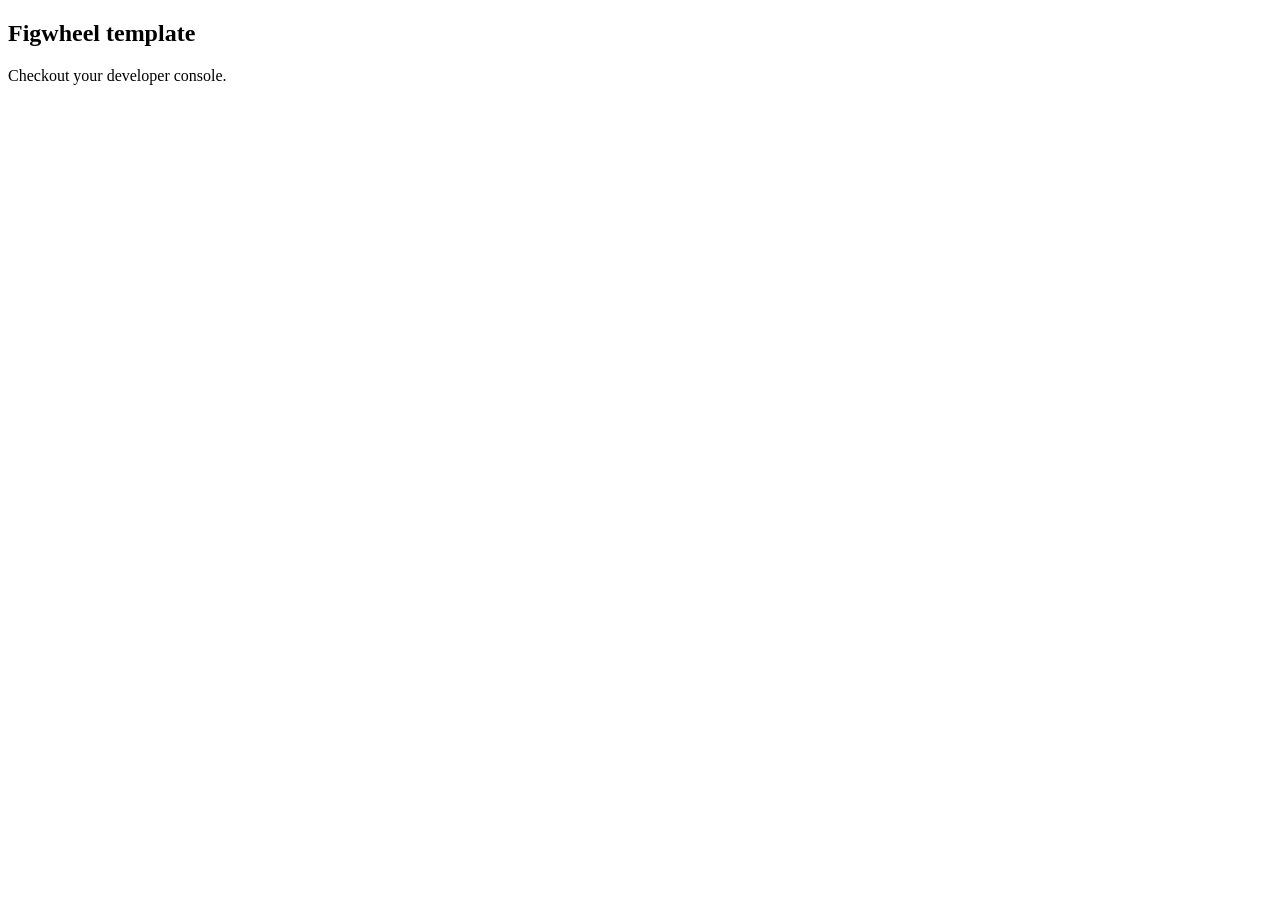
==== resources/public/index.html @ b0b045fc "initial commit from template" ====
<!DOCTYPE html>
<html>
  <head>
    <meta charset="UTF-8">
    <meta name="viewport" content="width=device-width, initial-scale=1">
    <link href="css/style.css" rel="stylesheet" type="text/css">
  </head>
  <body>
    <div id="app">
      <h2>Figwheel template</h2>
      <p>Checkout your developer console.</p>
    </div>
    <script src="js/compiled/sierpinski_sieve.js" type="text/javascript"></script>
  </body>
</html>
---- resources/public/css/style.css ----
/* some style */
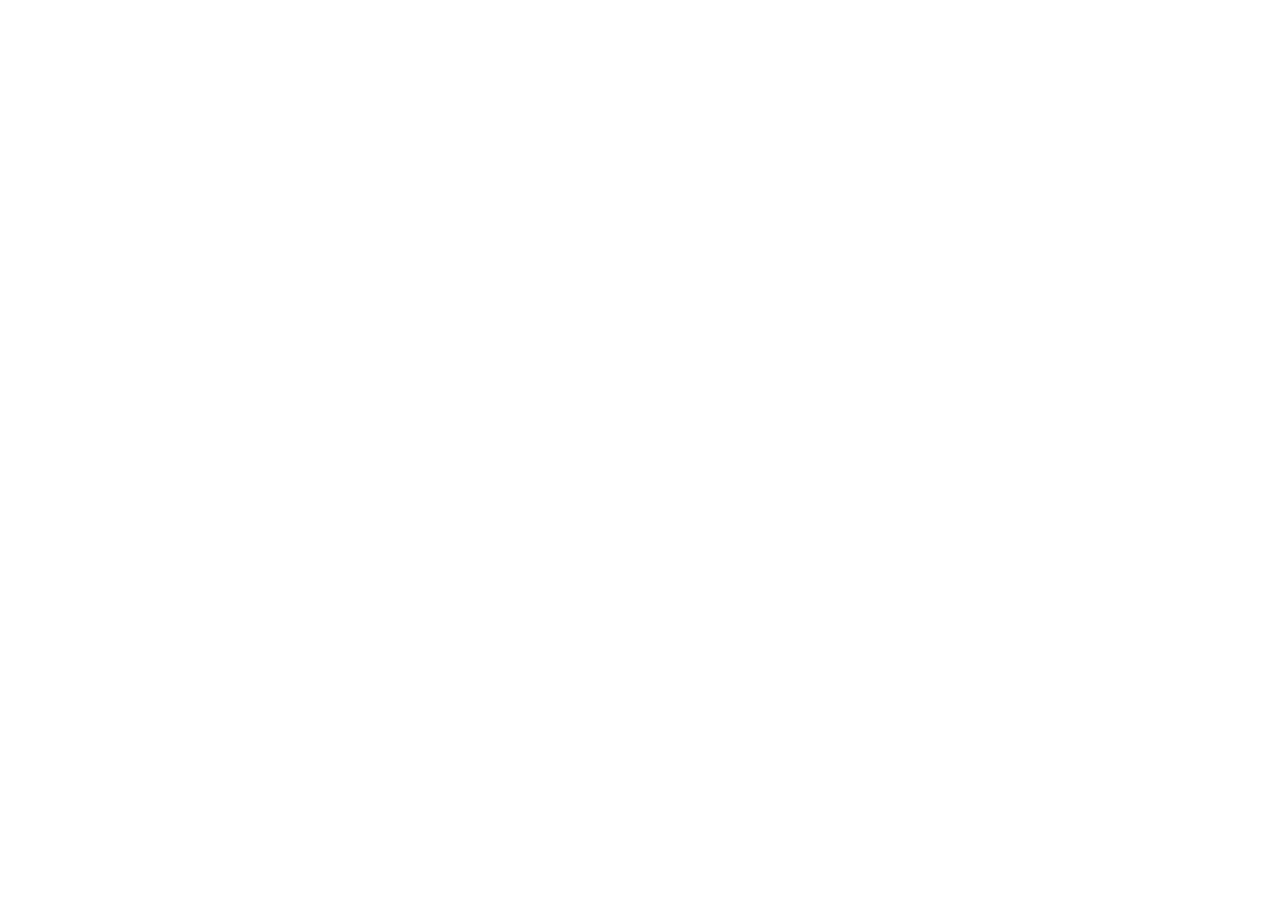
==== commit 8549f2e0: "draw a basic rectangle canvas" ====
--- a/resources/public/index.html
+++ b/resources/public/index.html
@@ -6,10 +6,7 @@
     <link href="css/style.css" rel="stylesheet" type="text/css">
   </head>
   <body>
-    <div id="app">
-      <h2>Figwheel template</h2>
-      <p>Checkout your developer console.</p>
-    </div>
+    <div id="app"></div>
     <script src="js/compiled/sierpinski_sieve.js" type="text/javascript"></script>
   </body>
 </html>
--- a/resources/public/css/style.css
+++ b/resources/public/css/style.css
@@ -1,2 +1,2 @@
-/* some style */
+canvas { border: 1px solid grey; }
 
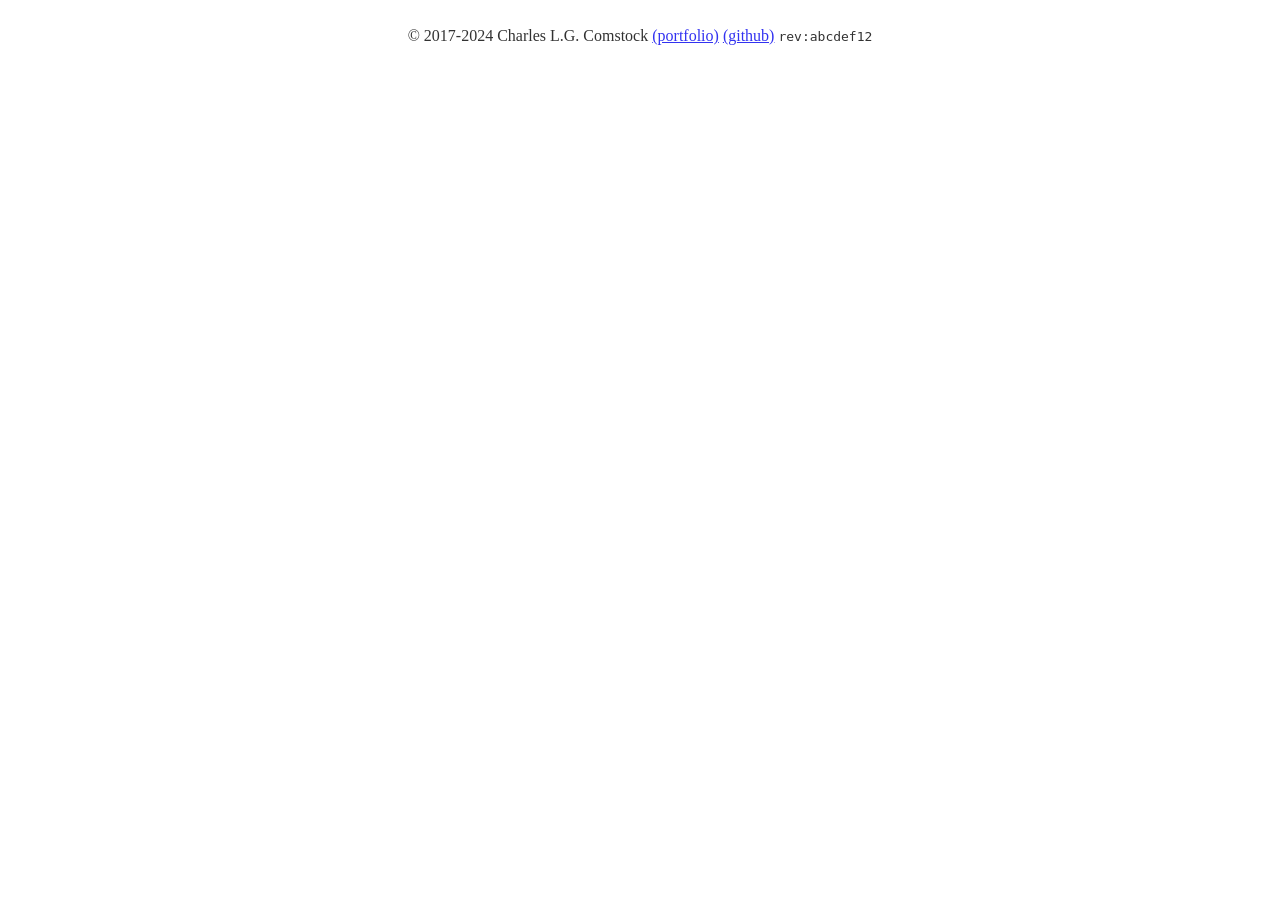
==== commit 9315bc33: "move footer into html and add versioning" ====
--- a/resources/public/index.html
+++ b/resources/public/index.html
@@ -6,7 +6,15 @@
     <link href="css/style.css" rel="stylesheet" type="text/css">
   </head>
   <body>
-    <div id="app"></div>
-    <script src="js/compiled/sierpinski_sieve.js" type="text/javascript"></script>
+    <main>
+      <div id="app" class="contained"></div>
+      <footer class="contained">
+        <span>© 2017-2024 Charles L.G. Comstock</span>
+        <a href="https://dgtized.github.io/">(portfolio)</a>
+        <a href="https://github.com/dgtized/sierpinski-sieve">(github)</a>
+        <span id="revision"><code>rev:abcdef12</code></span>
+      </footer>
+    </main>
+    <script src="cljs-out/dev-main.js" type="text/javascript"></script>
   </body>
 </html>
--- a/resources/public/css/style.css
+++ b/resources/public/css/style.css
@@ -1,2 +1,14 @@
+.contained {
+  margin: 0 auto;
+  min-width: 500px;
+  max-width: 1200px;
+}
+
 canvas { border: 1px solid grey; }
 
+footer {
+  opacity: 0.8;
+  text-align: center;
+  padding-top: 1.2em;
+}
+
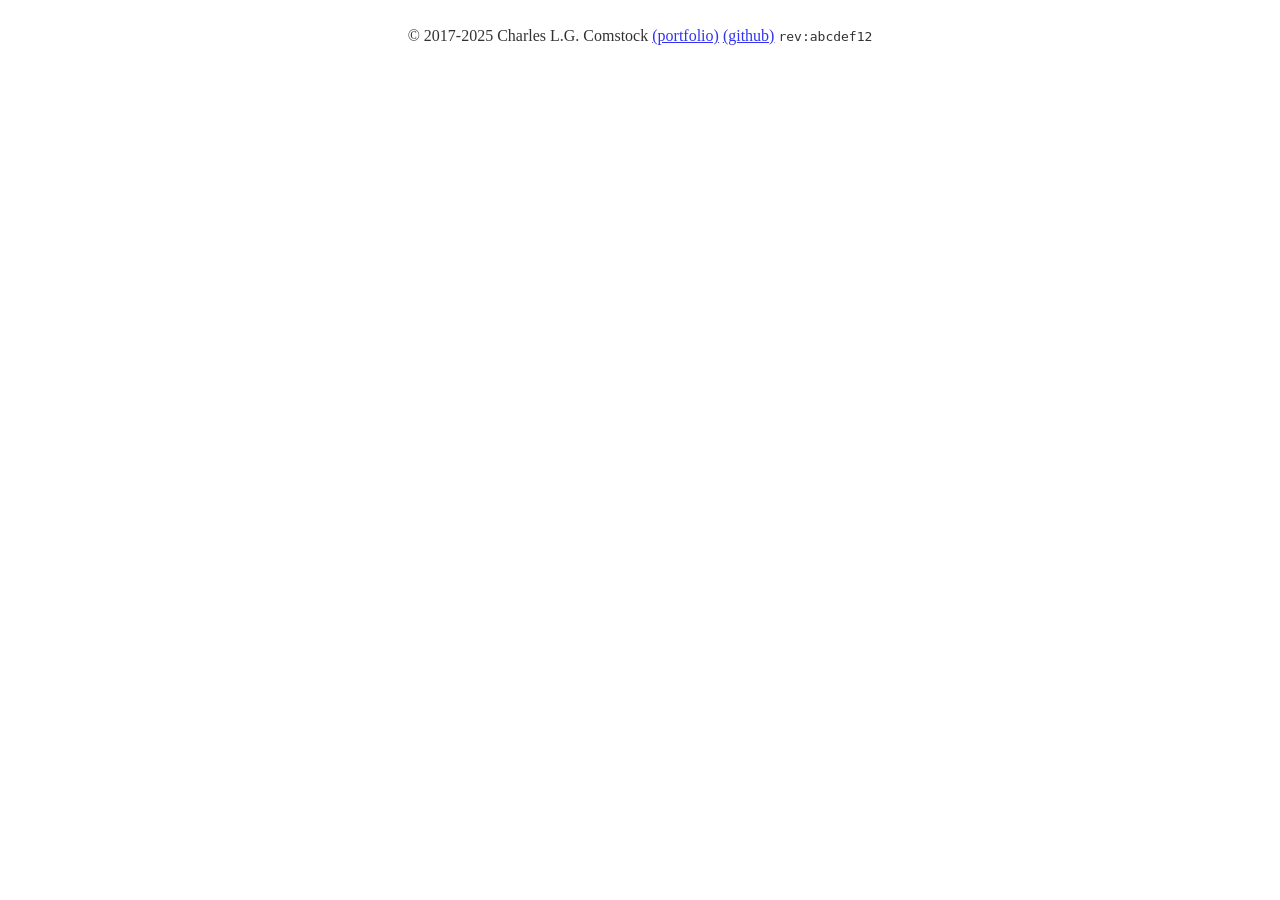
==== commit c2da585c: "update copyright to 2025" ====
--- a/resources/public/index.html
+++ b/resources/public/index.html
@@ -9,7 +9,7 @@
     <main>
       <div id="app" class="contained"></div>
       <footer class="contained">
-        <span>© 2017-2024 Charles L.G. Comstock</span>
+        <span>© 2017-2025 Charles L.G. Comstock</span>
         <a href="https://dgtized.github.io/">(portfolio)</a>
         <a href="https://github.com/dgtized/sierpinski-sieve">(github)</a>
         <span id="revision"><code>rev:abcdef12</code></span>
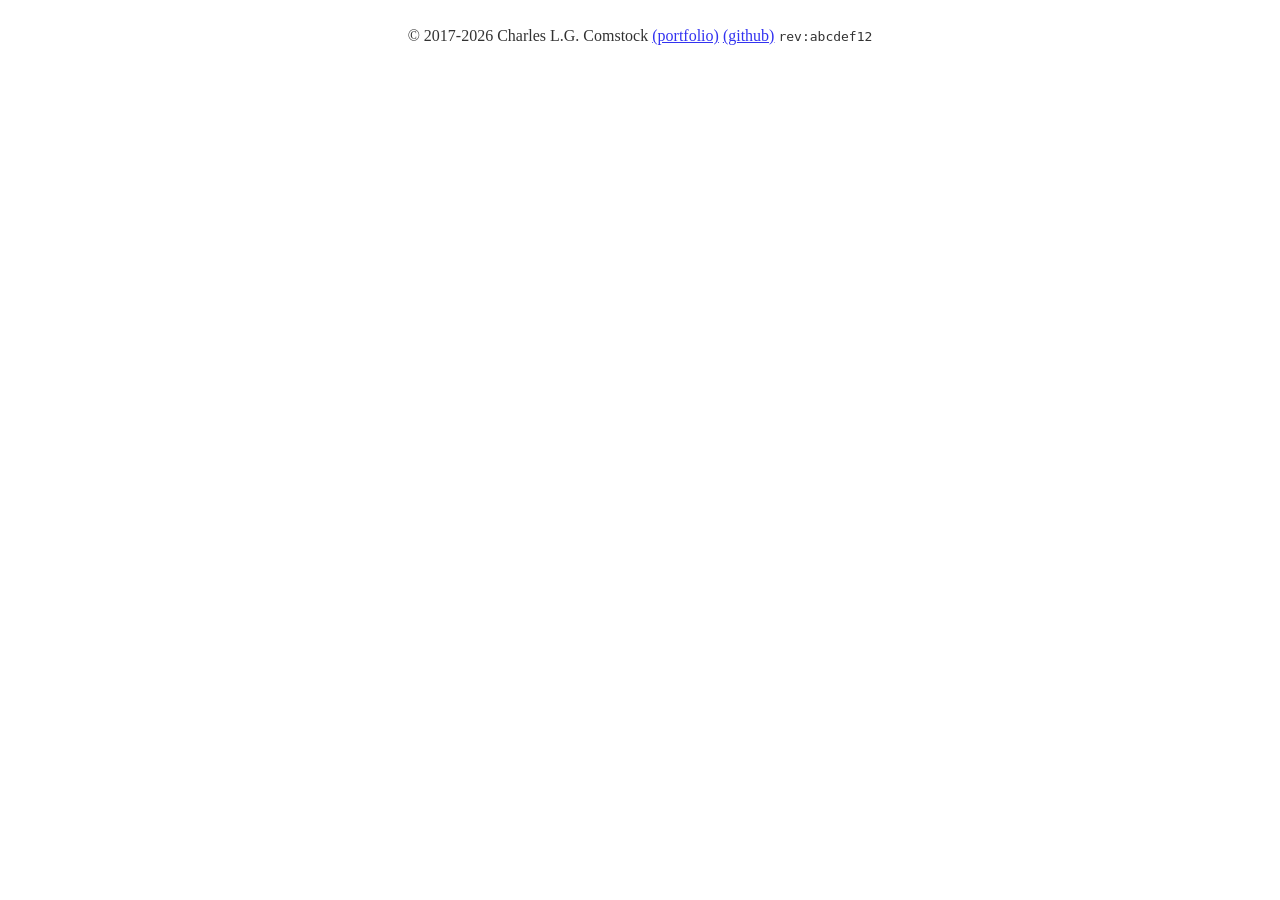
==== commit 92204abb: "update copyright to 2026" ====
--- a/resources/public/index.html
+++ b/resources/public/index.html
@@ -9,7 +9,7 @@
     <main>
       <div id="app" class="contained"></div>
       <footer class="contained">
-        <span>© 2017-2025 Charles L.G. Comstock</span>
+        <span>© 2017-2026 Charles L.G. Comstock</span>
         <a href="https://dgtized.github.io/">(portfolio)</a>
         <a href="https://github.com/dgtized/sierpinski-sieve">(github)</a>
         <span id="revision"><code>rev:abcdef12</code></span>
